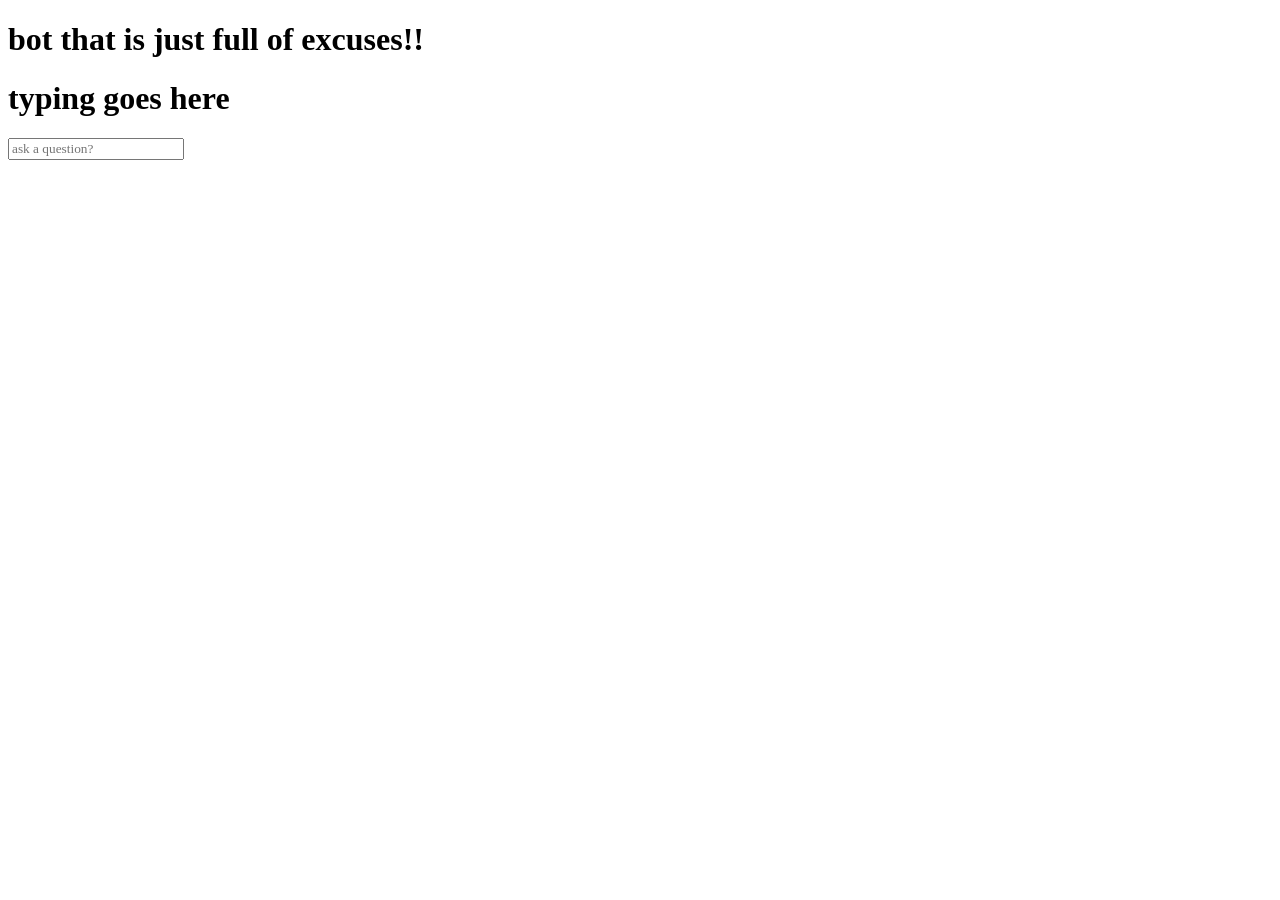
==== index.html @ 973a0293 "meep i forgot" ====
<!DOCTYPE html>
<html>
    <head>
        <title>excuses!!</title>
        <link rel="stylesheet" href="style.css">
    </head>
    <body>
<h1>bot that is just full of excuses!!</h1>
<h1 id="typing"> typing goes here</h1>
<h1 id="boobtest"></h1>
<div id="meeping"></div>
<div id="Waitpwease" style="color:red;font-size: 100px;"></div>
<script>
    let usertext = ""
    let status = 0
    let senttext
    let amountsent = 0
    let response = ""
    let dotdotdot = ""
    let goopbaby = 0
    let final = ""
    let eloise = document.createTextNode("")
    let currentBubble
    let isaityping = false
    let greetingwords = ["hello","hi","ello","good morning",'hey','good afternoon','good evening','good day']
    let endingwords = ['bye','goodbye','see you later','talk to you later',]
    let positivewords = ['re cute','re pretty','re smart','re amazing','re great','re nice','re friendly','re beautiful','re wonderful','re sweet','re kind']
    let negativewords = ['re ugly','re mean','re fat','re anoying',]
    let mood = "neutral"
    let apology = ['sorry','i\'\m sorry','sry','oops','whoops','mb','my bad']
    let obligatory = ['have to','got to','must','gotta','should','forgot to']
    let question = ['why','how','when','where','what','which','who']
    let commands = ['tell','go','wait','listen','shut up','quiet','do','dont','don\'\t','help']
    let actiona = ['stare at a','devoure a','sell a','record a','help a','roast a','eat a','fix a','rebuild a','reconstruct a','cook a','steal a','get rid of a','hide a','']
    let actionpers  =  ['stare at my','sell my','code my','record my','help my','eat a','make a dress from a','make a hat from a','make a','spend money on a','help a']
    let action = ['die','fart','run','runaway','jog','eat','code','game','spend money','take a shower','']
    let goodbyepres = false
    let greetpres = false
    let chosenact = ""
    let chosenreason =""
    let chosenoblig
    let time = ""


    const sleep = (ms) => new Promise(resolve => setTimeout(resolve, ms));
    function sentutext() {
    let newp = document.createElement("p")
    let newt = document.createElement("div")
    let timec = document.createTextNode(gettime())
    let curt = document.getElementById("t")
    let content = document.createTextNode(senttext)
    let curp = document.getElementById("p"+amountsent);
    let pastmood = "neutral"
    document.body.insertBefore(newp,curp)
    newp.appendChild(content)
    newt.appendChild(timec)
    newt.className = "tinyyou"
    newp.className = "text"
    document.body.insertBefore(newt,curt)
    }
    function gettime() {
        const apropriateTime = new Date().toLocaleTimeString('en-US', {hour12:true});
        const noSecondsTime = apropriateTime.slice(0,5)+apropriateTime.slice(9)
        return(noSecondsTime)
    }
    function sentaitext() {
        
    let newp = document.createElement("div")
    let newt = document.createElement("div")
    let content = document.createTextNode(response)
    let timec = document.createTextNode(gettime())
    let curt = document.getElementById("t")
    let curp = document.getElementById("p");
    document.body.insertBefore(newp,curp)
    newp.className = "right text"
    if (goopbaby === 1) {newp.appendChild(eloise)} else {newp.appendChild(content)}
    currentBubble = newp
    document.body.insertBefore(newt,curt)
    
    newt.appendChild(timec)
    
    newt.className = "right tiny"
    }


     document.addEventListener("keydown",async (event) => {
            if (event.key === "Enter" && status != 0 && status >= 0) {status = 2 
                if (usertext.replaceAll(" ","") === "") {warn("you must type",2000)}
                else if (isaityping != true) {
                senttext = usertext
                document.getElementById("inputtext").value = ""
                sentutext()
                respond()
                ++amountsent;} else if (isaityping === true ) {warn("WAIT",2000)}}});
        
    setInterval(() => {
        usertext = document.getElementById("inputtext").value 
        if (usertext.replaceAll(" ","") != "") {status = 1}
    },100)
  
    function random(from,to) {
        let ran = 0
        let fr = Math.round(Number(from))
        let tonum = Math.round(Number(to))
        if (fr>tonum) {return("invalid,from may not be bigger than the to")}
        ran = Math.floor(Math.random()*(tonum-fr+1)+fr) 
        return(ran)
    }
    async function warn(what,time) {
        document.getElementById("Waitpwease").textContent = what
        await sleep(time)
        document.getElementById("Waitpwease").textContent = "" 
    }
async function respond(){
     let waity = senttext.replaceAll(" ","")
    let boop = senttext.length
    let goopy = waity.length
    let random_negpos = Math.floor(Math.random() * Math.max(1, Math.floor(goopy * 0.35)));
    let yay = Math.min(9000, Math.max(2000, (goopy - random_negpos) * 200));
    await sleep((yay/random_negpos))
    console.log(random("5","10"))
     isaityping = true
     greetpres=false
     goodbyepres=false
   
    let pastmood = mood
    document.getElementById("boobtest").textContent = goopy
   
    document.getElementById("boobtest").textContent = yay
    goopbaby = 1
    sentaitext()
    await sleep(yay)
    goopbaby = 0
    if (positivewords.some(positivewords => senttext.includes(positivewords)) && negativewords.some(negativewords => senttext.includes(negativewords))) {
        mood = "confused"
    } else if (positivewords.some(positivewords => senttext.includes(positivewords))) {
        mood = pastmood === "negative" ? "confused" : "positive"
        //if the past mood is negative but the current message is positive, set to confused,if not, set to positive.
    } else if (negativewords.some(negativewords => senttext.includes(negativewords))) {
        mood = pastmood === "positive" ? "confused" : "negative"
        //if the past mood is positive but current message is negative, set to confused, if not, set to negative.
    }
    function contains(what) { if (what.some(what => senttext.includes(what))) {return(true)} else {return(false)}}
           
    document.getElementById("boobtest").textContent = mood
    if (greetingwords.some(greetingwords => senttext.includes(greetingwords)) === true) /*=>*/ {greetpres=true;response = greetingwords[random(0,greetingwords.length-1)]; }
    else if (endingwords.some(endingwords => senttext.includes(endingwords)) && greetpres === false) {response = endingwords[random(0,endingwords.length-1)]; }

    else {response="nothng";} 
    if (currentBubble) currentBubble.textContent = response;
    isaityping = false
    console.log(greetpres)
}
  setInterval (()=>{if (dotdotdot.length > 2){dotdotdot="."} else {dotdotdot = dotdotdot + "."};
  eloise.nodeValue = dotdotdot
// if (goopbaby === 1) {document.getElementById("typing").textContent = final} else if (goopbaby === 0) {document.getElementById("typing").textContent = ""};
},500)

</script>
<footer><input id="inputtext" placeholder="ask a question?" type="text"></footer>
    </body>
</html>
---- style.css ----
.right {
        text-align:right
    }
.tiny {
  font-size:max(1vw,16px)
}
.tinyyou {
margin-top: -50px

}
*{
  font-family:'sf';  
}
.text {
  font-size:max(3vw,50px) 
}
@font-face {
font-family:'sf';
src:url(SF-Pro-Text-Regular.otf) format("opentype");
font-display:swap;
}
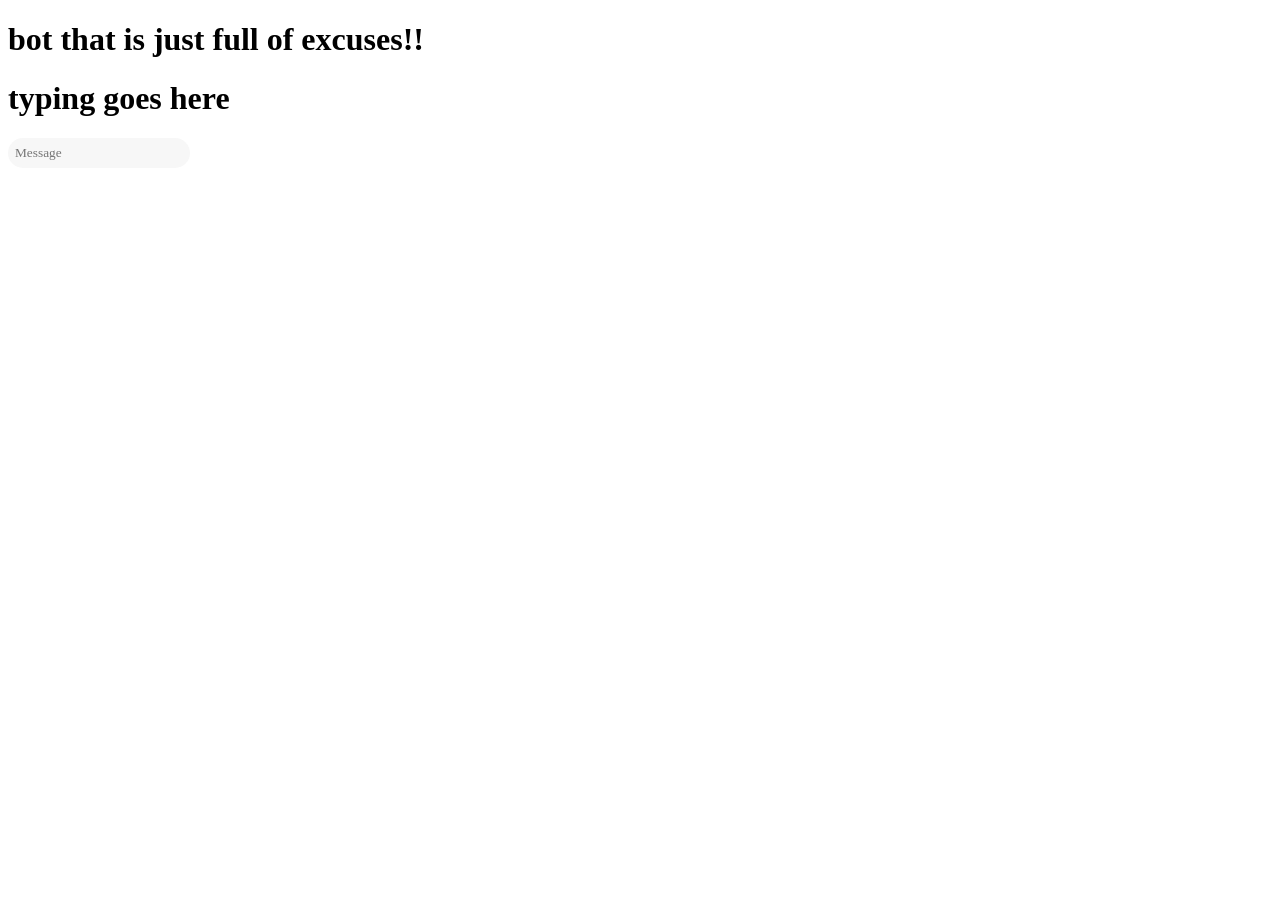
==== commit ae1c2d88: "gorply" ====
--- a/index.html
+++ b/index.html
@@ -20,6 +20,7 @@
     let goopbaby = 0
     let final = ""
     let eloise = document.createTextNode("")
+    let clockie = document.createTextNode("")
     let currentBubble
     let isaityping = false
     let greetingwords = ["hello","hi","ello","good morning",'hey','good afternoon','good evening','good day']
@@ -40,6 +41,8 @@
     let chosenreason =""
     let chosenoblig
     let time = ""
+    let clorp =""
+    let canfix = true
 
 
     const sleep = (ms) => new Promise(resolve => setTimeout(resolve, ms));
@@ -60,8 +63,54 @@
     }
     function gettime() {
         const apropriateTime = new Date().toLocaleTimeString('en-US', {hour12:true});
-        const noSecondsTime = apropriateTime.slice(0,5)+apropriateTime.slice(9)
+        const noSecondsTime = apropriateTime.slice(0,5)+apropriateTime.slice(8,10)
         return(noSecondsTime)
+    }
+    function islower(input) {
+        if (input.toLowerCase() = input) {return(true)} else {return(false)}
+    }
+    function ispunc(input) {
+        if (input=== "!" || input==="."||input==="?") {return(true)} else {return(false)}
+    }
+    function replace(what,charnum,replacewith) {
+        let res = what.substring(0, charnum) + replacewith + what.substring(charnum + 1);
+        return(res)
+    }
+    function autocorrect() {
+        canfix = false
+        let textnum = 0
+        let nextnum = 1
+        let textnumval = ""
+        let nextnumval = ""
+        let text = document.getElementById("inputtext").value
+        for (let j =0; j<text.length; j++) {
+                textnumval = text.at(textnum);
+                nextnumval = text.at(nextnum)
+                if (ispunc(textnumval) === true && islower(nextnumval) === true) {
+                    
+
+                }
+            
+            textnum++
+            nextnum++
+        }
+
+
+
+
+
+
+        canfix = true
+
+    }
+    setInterval(() => {
+        if (isaityping()=== false&&canfix===true) {autocorrect()}
+    }, 30);
+    async function isyoutyping() {
+    let temptext = document.getElementById("inputtext").value
+    await sleep(1500)
+    let temptextnew = document.getElementById("inputtext").value
+    if (temptext === temptextnew ) {return(true)} else if (temptext !== temptextnew) {return(false)}
     }
     function sentaitext() {
         
@@ -72,12 +121,13 @@
     let curt = document.getElementById("t")
     let curp = document.getElementById("p");
     document.body.insertBefore(newp,curp)
+    document.body.insertBefore(newt,curt)
     newp.className = "right text"
-    if (goopbaby === 1) {newp.appendChild(eloise)} else {newp.appendChild(content)}
+    if (goopbaby === 1) {newp.appendChild(eloise)} else { newp.appendChild(content);newt.appendChild(timec) }
     currentBubble = newp
-    document.body.insertBefore(newt,curt)
-    
-    newt.appendChild(timec)
+    clorp = newt
+
+
     
     newt.className = "right tiny"
     }
@@ -147,9 +197,10 @@
     else if (endingwords.some(endingwords => senttext.includes(endingwords)) && greetpres === false) {response = endingwords[random(0,endingwords.length-1)]; }
 
     else {response="nothng";} 
-    if (currentBubble) currentBubble.textContent = response;
+    if (currentBubble) {clorp.textContent = gettime();currentBubble.textContent = response; 
+    
     isaityping = false
-    console.log(greetpres)
+    console.log(greetpres)}
 }
   setInterval (()=>{if (dotdotdot.length > 2){dotdotdot="."} else {dotdotdot = dotdotdot + "."};
   eloise.nodeValue = dotdotdot
@@ -157,6 +208,6 @@
 },500)
 
 </script>
-<footer><input id="inputtext" placeholder="ask a question?" type="text"></footer>
+<footer><input id="inputtext" placeholder="Message" type="text" class="inputText"></footer>
     </body>
 </html>
--- a/style.css
+++ b/style.css
@@ -18,4 +18,13 @@
 font-family:'sf';
 src:url(SF-Pro-Text-Regular.otf) format("opentype");
 font-display:swap;
+}
+.inputText {
+  border:none;
+  border-color: transparent;
+  border-style: none;
+  background:#f7f7f7;
+  border-radius: 15px;
+  padding: 7px;
+  caret-color: #078BFF;
 }
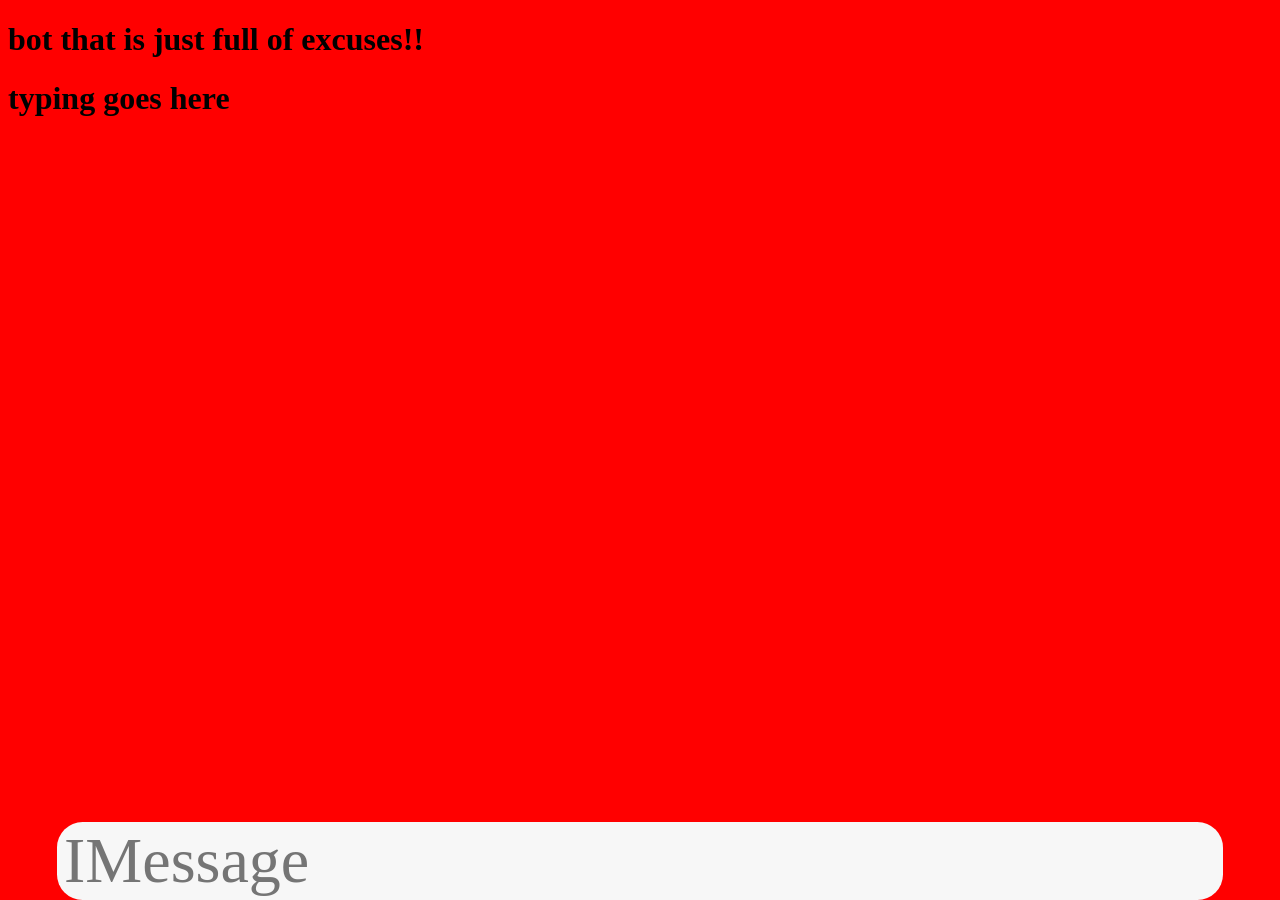
==== commit 0d0665a7: "mepepepe" ====
--- a/index.html
+++ b/index.html
@@ -4,12 +4,19 @@
         <title>excuses!!</title>
         <link rel="stylesheet" href="style.css">
     </head>
-    <body>
+    <body style="background-color: red;">
 <h1>bot that is just full of excuses!!</h1>
 <h1 id="typing"> typing goes here</h1>
 <h1 id="boobtest"></h1>
 <div id="meeping"></div>
+<div style="position: absolute; width: 46px; height: 37.49px; left: 51px; top: 614.51px; transform: scaleX(-1); background-image: url(&quot;data:image/svg+xml,%3Csvg xmlns='http://w3.org' viewBox='0 0 46 38' fill='none'%3E%3Cpath d='M1.52588e-05 37.3777C21.8468 25.2382 9 17.9877 9 0.487732C27.9149 -2.84835 47.722 11.57 45.8778 24.2266C34.9544 24.2266 16.0208 38.8952 1.52588e-05 37.3777Z' fill='%230A8CFF'/%3E%3C/svg%3E&quot;); background-size: contain; background-repeat: no-repeat;"></div>
+
 <div id="Waitpwease" style="color:red;font-size: 100px;"></div>
+
+
+
+
+
 <script>
     let usertext = ""
     let status = 0
@@ -23,7 +30,7 @@
     let clockie = document.createTextNode("")
     let currentBubble
     let isaityping = false
-    let greetingwords = ["hello","hi","ello","good morning",'hey','good afternoon','good evening','good day']
+    let greetingwords = ["hello","hi",'hey','good day','hai','hiya']
     let endingwords = ['bye','goodbye','see you later','talk to you later',]
     let positivewords = ['re cute','re pretty','re smart','re amazing','re great','re nice','re friendly','re beautiful','re wonderful','re sweet','re kind']
     let negativewords = ['re ugly','re mean','re fat','re anoying',]
@@ -34,7 +41,7 @@
     let commands = ['tell','go','wait','listen','shut up','quiet','do','dont','don\'\t','help']
     let actiona = ['stare at a','devoure a','sell a','record a','help a','roast a','eat a','fix a','rebuild a','reconstruct a','cook a','steal a','get rid of a','hide a','']
     let actionpers  =  ['stare at my','sell my','code my','record my','help my','eat a','make a dress from a','make a hat from a','make a','spend money on a','help a']
-    let action = ['die','fart','run','runaway','jog','eat','code','game','spend money','take a shower','']
+    let action = ['die','fart','run','runaway','jog','eat','code','game','spend money','take a shower']
     let goodbyepres = false
     let greetpres = false
     let chosenact = ""
@@ -57,17 +64,18 @@
     document.body.insertBefore(newp,curp)
     newp.appendChild(content)
     newt.appendChild(timec)
-    newt.className = "tinyyou"
-    newp.className = "text"
+    newt.className = "tinyyou right"
+    newp.className = "text right messagebubble"
     document.body.insertBefore(newt,curt)
+    
     }
     function gettime() {
         const apropriateTime = new Date().toLocaleTimeString('en-US', {hour12:true});
-        const noSecondsTime = apropriateTime.slice(0,5)+apropriateTime.slice(8,10)
+        const noSecondsTime = apropriateTime.slice(0,5)+apropriateTime.slice(8,11)
         return(noSecondsTime)
     }
     function islower(input) {
-        if (input.toLowerCase() = input) {return(true)} else {return(false)}
+        if (input.toLowerCase() === input) {return(true)} else {return(false)}
     }
     function ispunc(input) {
         if (input=== "!" || input==="."||input==="?") {return(true)} else {return(false)}
@@ -79,16 +87,17 @@
     function autocorrect() {
         canfix = false
         let textnum = 0
-        let nextnum = 1
+        let nextnum = 2
         let textnumval = ""
         let nextnumval = ""
         let text = document.getElementById("inputtext").value
+        if (text !== "" && islower(text[0]) === true) {document.getElementById("inputtext").value = replace(text,0,text[0].toUpperCase())}
         for (let j =0; j<text.length; j++) {
                 textnumval = text.at(textnum);
                 nextnumval = text.at(nextnum)
-                if (ispunc(textnumval) === true && islower(nextnumval) === true) {
-                    
-
+                if (nextnumval !== undefined && ispunc(textnumval) === true && islower(nextnumval) === true) {
+                    document.getElementById("inputtext").value = replace(text,nextnum,nextnumval.toUpperCase())
+                    text = document.getElementById("inputtext").value
                 }
             
             textnum++
@@ -103,14 +112,14 @@
         canfix = true
 
     }
-    setInterval(() => {
-        if (isaityping()=== false&&canfix===true) {autocorrect()}
+    setInterval(async () => {
+        if (await isyoutyping() === false&&canfix===true) {autocorrect()}
     }, 30);
     async function isyoutyping() {
     let temptext = document.getElementById("inputtext").value
-    await sleep(1500)
+    await sleep(100)
     let temptextnew = document.getElementById("inputtext").value
-    if (temptext === temptextnew ) {return(true)} else if (temptext !== temptextnew) {return(false)}
+    if (temptext === temptextnew ) {return(false)} else if (temptext !== temptextnew) {return(true)}
     }
     function sentaitext() {
         
@@ -122,30 +131,32 @@
     let curp = document.getElementById("p");
     document.body.insertBefore(newp,curp)
     document.body.insertBefore(newt,curt)
-    newp.className = "right text"
+    newp.className = "left text messagebubble"
     if (goopbaby === 1) {newp.appendChild(eloise)} else { newp.appendChild(content);newt.appendChild(timec) }
     currentBubble = newp
     clorp = newt
 
 
     
-    newt.className = "right tiny"
-    }
-
-
-     document.addEventListener("keydown",async (event) => {
-            if (event.key === "Enter" && status != 0 && status >= 0) {status = 2 
+    newt.className = "left tiny"
+    }
+
+    function sendmessage() {
+        if (event.key === "Enter" && status != 0 && status >= 0) {status = 2 
                 if (usertext.replaceAll(" ","") === "") {warn("you must type",2000)}
                 else if (isaityping != true) {
-                senttext = usertext
+                senttext = document.getElementById("inputtext").value
                 document.getElementById("inputtext").value = ""
                 sentutext()
                 respond()
-                ++amountsent;} else if (isaityping === true ) {warn("WAIT",2000)}}});
+                ++amountsent;} else if (isaityping === true ) {warn("WAIT",2000)}}
+    }
+     document.addEventListener("keydown",async (event) => {sendmessage()});
         
-    setInterval(() => {
+    setInterval(async() => {
         usertext = document.getElementById("inputtext").value 
         if (usertext.replaceAll(" ","") != "") {status = 1}
+        if (isyoutyping()===false && canfix === true) {autocorrect()}
     },100)
   
     function random(from,to) {
@@ -175,7 +186,6 @@
    
     let pastmood = mood
     document.getElementById("boobtest").textContent = goopy
-   
     document.getElementById("boobtest").textContent = yay
     goopbaby = 1
     sentaitext()
@@ -191,14 +201,24 @@
         //if the past mood is positive but current message is negative, set to confused, if not, set to negative.
     }
     function contains(what) { if (what.some(what => senttext.includes(what))) {return(true)} else {return(false)}}
-           
+    
+     async function refresh(time) {
+        await sleep(time)
+        window.location.reload()
+    }
+
     document.getElementById("boobtest").textContent = mood
     if (greetingwords.some(greetingwords => senttext.includes(greetingwords)) === true) /*=>*/ {greetpres=true;response = greetingwords[random(0,greetingwords.length-1)]; }
-    else if (endingwords.some(endingwords => senttext.includes(endingwords)) && greetpres === false) {response = endingwords[random(0,endingwords.length-1)]; }
-
-    else {response="nothng";} 
+    else if (endingwords.some(endingwords => senttext.includes(endingwords)) && greetpres === false) {response = endingwords[random(0,endingwords.length-1)]; refresh(1500) }
+
+    else {
+        chosenoblig = obligatory[random(0, obligatory.length-1)];
+        chosenact = action[random(0, action.length-1)];
+        chosenapol = apology[random(0,apology.length-1)];
+        response = chosenapol + ", i " + chosenoblig + " " + chosenact;
+    }
     if (currentBubble) {clorp.textContent = gettime();currentBubble.textContent = response; 
-    
+
     isaityping = false
     console.log(greetpres)}
 }
@@ -208,6 +228,9 @@
 },500)
 
 </script>
-<footer><input id="inputtext" placeholder="Message" type="text" class="inputText"></footer>
+
+
+
+<footer><input id="inputtext" placeholder="IMessage" type="text" class="inputText"></footer>
     </body>
 </html>
--- a/style.css
+++ b/style.css
@@ -1,11 +1,15 @@
 .right {
-        text-align:right
+        text-align:right;
+        margin-left: auto;
     }
 .tiny {
-  font-size:max(1vw,16px)
+  margin-top: min(2vw,30px);
+  margin-left:10px
+
 }
 .tinyyou {
-margin-top: -50px
+margin-top: clamp(-35px,-20vw,-30px);
+margin-right:10px
 
 }
 *{
@@ -24,7 +28,55 @@
   border-color: transparent;
   border-style: none;
   background:#f7f7f7;
-  border-radius: 15px;
+  border-radius:clamp(15px,2vw,50px) ;
   padding: 7px;
   caret-color: #078BFF;
-}+  position: fixed;
+  bottom:0;
+  width:90%;
+  margin:auto;
+  left: 0;
+  z-index: 100;
+  right:0;
+  outline:none;
+  height: 5vw;
+  font-size: 5vw;
+}
+.messagebubble {
+  border-radius: 40px;
+  max-width: 75vw;
+  padding: 10px;
+  padding-right: 30px;
+  padding-left: 30px;
+  width:fit-content;
+  height: fit-content;
+  justify-content: right;
+  word-break: break-all;
+  white-space: nowrap;
+}
+
+
+.messagebubble.right {background-color: #078CFF;}
+.messagebubble.right::after {
+  content:'';
+  width: 0px;
+  height: 0px;
+  border-top: max(2vw,25px) solid #078CFF;
+  border-left:max(2vw,25px) solid transparent;
+  position: absolute;
+  margin-top: clamp(56px,2.5vw,60px);
+  margin-left:clamp(-13px,-1vw,-15px);}
+
+
+  
+  .messagebubble.left::after {
+  content:'';
+  width: 0px;
+  height: 0px;
+  border-top: max(2.3vw,25px) solid #E9E9EB;
+  border-right: max(2.3vw,25px) solid transparent;
+  position: absolute;
+  margin-top: clamp(56px,2.5vw,60px);
+  left:clamp(20px,2.5vw,30px)
+}
+.messagebubble.left {background-color: #E9E9EB;}
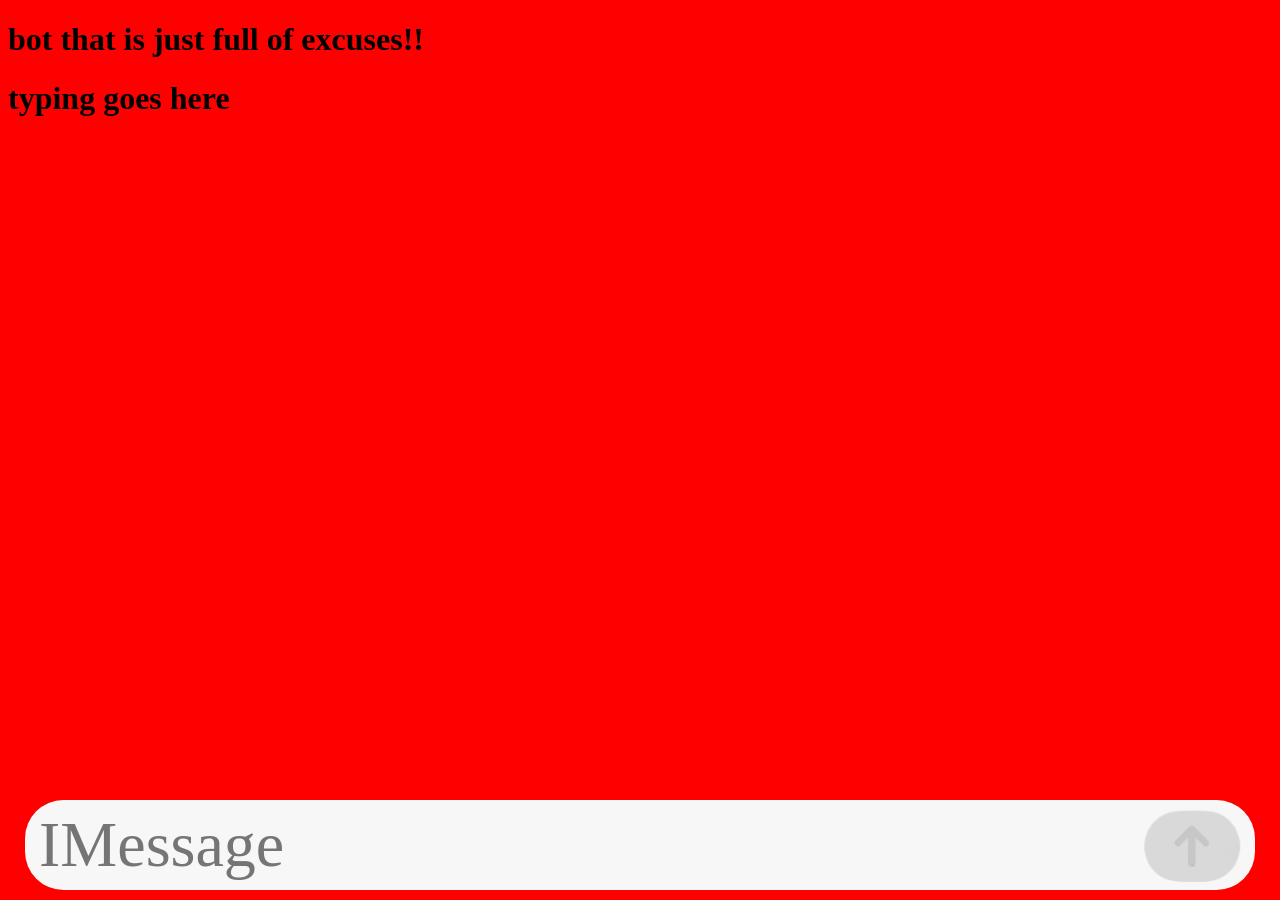
==== commit c3fc5c5a: "stuff" ====
--- a/index.html
+++ b/index.html
@@ -4,16 +4,15 @@
         <title>excuses!!</title>
         <link rel="stylesheet" href="style.css">
     </head>
-    <body style="background-color: red;">
+    <body style="background-color:red;">
 <h1>bot that is just full of excuses!!</h1>
 <h1 id="typing"> typing goes here</h1>
 <h1 id="boobtest"></h1>
 <div id="meeping"></div>
-<div style="position: absolute; width: 46px; height: 37.49px; left: 51px; top: 614.51px; transform: scaleX(-1); background-image: url(&quot;data:image/svg+xml,%3Csvg xmlns='http://w3.org' viewBox='0 0 46 38' fill='none'%3E%3Cpath d='M1.52588e-05 37.3777C21.8468 25.2382 9 17.9877 9 0.487732C27.9149 -2.84835 47.722 11.57 45.8778 24.2266C34.9544 24.2266 16.0208 38.8952 1.52588e-05 37.3777Z' fill='%230A8CFF'/%3E%3C/svg%3E&quot;); background-size: contain; background-repeat: no-repeat;"></div>
 
 <div id="Waitpwease" style="color:red;font-size: 100px;"></div>
 
-
+<div class="inputdiv" id="liftpls"> <input id="inputtext" placeholder="IMessage" type="text" class="inputText"> <div style="display:inline-flex"></div><img src="unfilled.grey.png" class="sad" id="sheep" onclick="sendmessage(); cansend = !cansend;"></div>
 
 
 
@@ -50,7 +49,7 @@
     let time = ""
     let clorp =""
     let canfix = true
-
+    let cansend = false
 
     const sleep = (ms) => new Promise(resolve => setTimeout(resolve, ms));
     function sentutext() {
@@ -157,6 +156,7 @@
         usertext = document.getElementById("inputtext").value 
         if (usertext.replaceAll(" ","") != "") {status = 1}
         if (isyoutyping()===false && canfix === true) {autocorrect()}
+        if (cansend === true ) {document.getElementById("")}
     },100)
   
     function random(from,to) {
@@ -208,8 +208,8 @@
     }
 
     document.getElementById("boobtest").textContent = mood
-    if (greetingwords.some(greetingwords => senttext.includes(greetingwords)) === true) /*=>*/ {greetpres=true;response = greetingwords[random(0,greetingwords.length-1)]; }
-    else if (endingwords.some(endingwords => senttext.includes(endingwords)) && greetpres === false) {response = endingwords[random(0,endingwords.length-1)]; refresh(1500) }
+    if (greetingwords.some(greetingwords => senttext.toLowerCase().includes(greetingwords)) === true) /*=>*/ {greetpres=true;response = greetingwords[random(0,greetingwords.length-1)]; }
+    else if (endingwords.some(endingwords => senttext.toLowerCase().includes(endingwords)) && greetpres === false) {response = endingwords[random(0,endingwords.length-1)]; refresh(1500) }
 
     else {
         chosenoblig = obligatory[random(0, obligatory.length-1)];
@@ -231,6 +231,6 @@
 
 
 
-<footer><input id="inputtext" placeholder="IMessage" type="text" class="inputText"></footer>
+
     </body>
 </html>
--- a/style.css
+++ b/style.css
@@ -18,29 +18,49 @@
 .text {
   font-size:max(3vw,50px) 
 }
+#liftpls {
+  margin-bottom: 10px;
+}
+.sad {
+ height: 9vw;
+ position: absolute;
+ right:0;
+ margin-right: -16px;
+}
 @font-face {
 font-family:'sf';
 src:url(SF-Pro-Text-Regular.otf) format("opentype");
 font-display:swap;
 }
 .inputText {
-  border:none;
+  border: none;
+  border-color: transparent;
+  background-color: transparent;
+  font-size: 5vw;
+  outline: none;
+   border:0;
   border-color: transparent;
   border-style: none;
+  margin-left:5px;
+}
+.inputdiv {
+  display: flex;
+  align-items: center;
   background:#f7f7f7;
-  border-radius:clamp(15px,2vw,50px) ;
+  background:#f7f7f7;
+  border-radius:clamp(15px,3vw,50px) ;
   padding: 7px;
   caret-color: #078BFF;
   position: fixed;
   bottom:0;
-  width:90%;
+  width:95%;
   margin:auto;
   left: 0;
   z-index: 100;
   right:0;
   outline:none;
-  height: 5vw;
-  font-size: 5vw;
+  min-height:max(20px,5vw);
+
 }
 .messagebubble {
   border-radius: 40px;
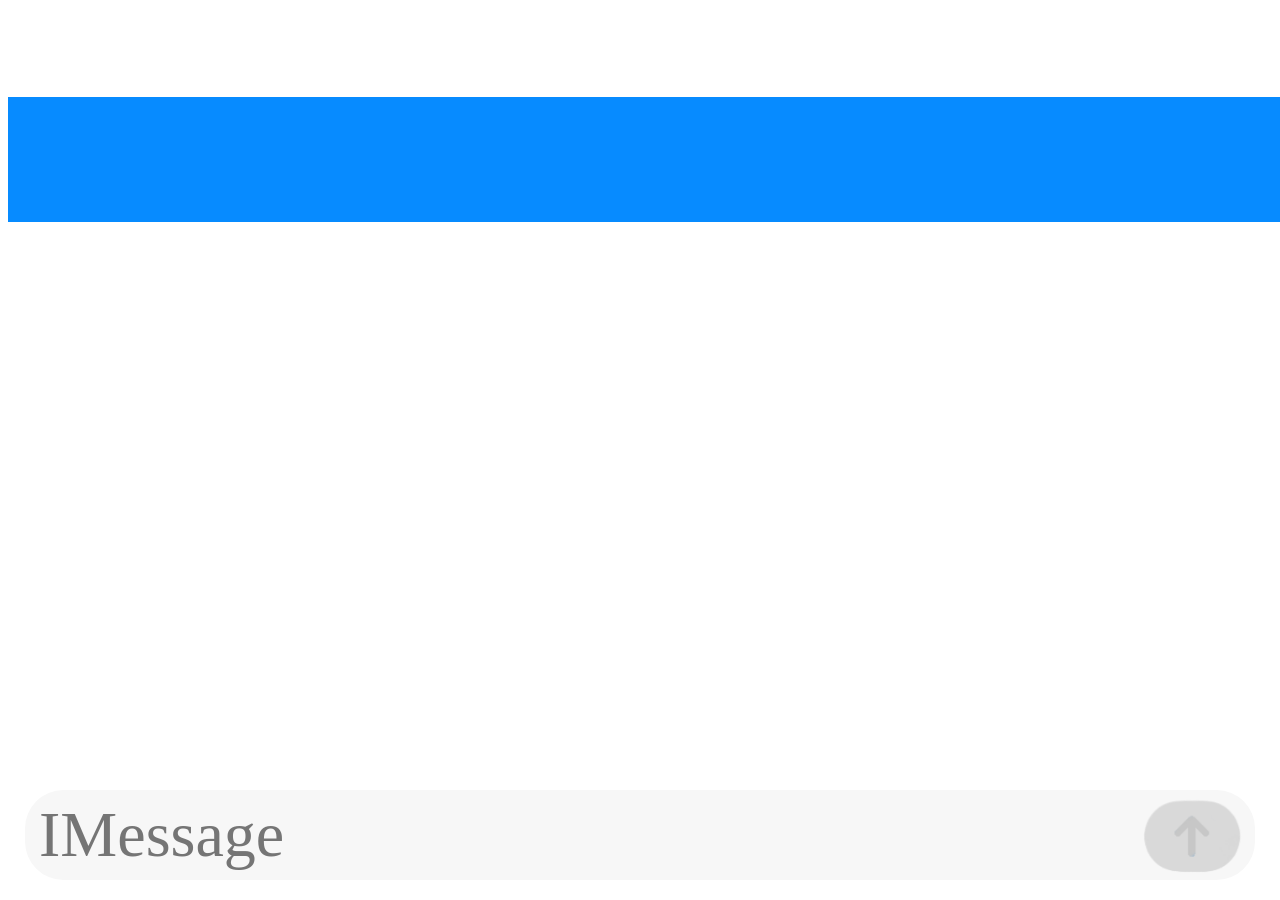
==== commit 6e2d9515: "goop" ====
--- a/index.html
+++ b/index.html
@@ -3,19 +3,23 @@
     <head>
         <title>excuses!!</title>
         <link rel="stylesheet" href="style.css">
-    </head>
-    <body style="background-color:red;">
-<h1>bot that is just full of excuses!!</h1>
-<h1 id="typing"> typing goes here</h1>
+    </head> 
+
+    <body>
+    <div class="profile"></div>
+    </body> 
+
+    <body id="mainbody">
+
+
 <h1 id="boobtest"></h1>
 <div id="meeping"></div>
 
 <div id="Waitpwease" style="color:red;font-size: 100px;"></div>
 
-<div class="inputdiv" id="liftpls"> <input id="inputtext" placeholder="IMessage" type="text" class="inputText"> <div style="display:inline-flex"></div><img src="unfilled.grey.png" class="sad" id="sheep" onclick="sendmessage(); cansend = !cansend;"></div>
-
-
-
+<div class="inputdiv" id="liftpls"> <input id="inputtext" placeholder="IMessage" type="text" class="inputText"> <div style="display:inline-flex"></div><img src="unfilled.grey.png" class="sad" id="sheep" onclick=" specialaproval = true;sendmessage();"></div>
+<br>
+<br>
 <script>
     let usertext = ""
     let status = 0
@@ -41,6 +45,15 @@
     let actiona = ['stare at a','devoure a','sell a','record a','help a','roast a','eat a','fix a','rebuild a','reconstruct a','cook a','steal a','get rid of a','hide a','']
     let actionpers  =  ['stare at my','sell my','code my','record my','help my','eat a','make a dress from a','make a hat from a','make a','spend money on a','help a']
     let action = ['die','fart','run','runaway','jog','eat','code','game','spend money','take a shower']
+    let askhow = ['hru','how are you','whats up','whats going on','how are you feeling','what are you feeling']
+    let feelpref = ['im feeling ','i feel','im','i am']
+    let feelcon = ['idk','i dont know','confused','weird']
+    let feelpos = ['happy!','happy','jolly!','jolly','amazing!','amazing','great','great!','fantastic!','fantastic','spectacular!','spectacular','wonderful!','wonderful','content!']
+    let feelneg = ['sad','bad','terrible','horrible','depressed']
+    let respneg = ['meanie:(',"you're mean",'ur mean','aw:(','why are u being mean']
+    let resppos = ['awh thanks!','thank u!','thank you!','thanks:)',':)','you too!!']
+    let respcon = ['what?',"you're giving me mixed signals",'huh?','what are u talking about?']
+    let feelneu = ['fine','alright','ok','okay']
     let goodbyepres = false
     let greetpres = false
     let chosenact = ""
@@ -50,6 +63,10 @@
     let clorp =""
     let canfix = true
     let cansend = false
+    let setonce = 0
+    let specialaproval = false
+    let oldobsmood = ""
+    let newobsmood = ""
 
     const sleep = (ms) => new Promise(resolve => setTimeout(resolve, ms));
     function sentutext() {
@@ -139,16 +156,22 @@
     
     newt.className = "left tiny"
     }
-
+    
     function sendmessage() {
-        if (event.key === "Enter" && status != 0 && status >= 0) {status = 2 
-                if (usertext.replaceAll(" ","") === "") {warn("you must type",2000)}
-                else if (isaityping != true) {
+        if ( status != 0 && status >= 0) {
+                if (event.key === "Enter" || specialaproval === true) {
+                specialaproval = false
+                status = 2 
+                if (usertext.replaceAll(" ","") === "") {} else 
+                if (isaityping != true) {
                 senttext = document.getElementById("inputtext").value
                 document.getElementById("inputtext").value = ""
                 sentutext()
                 respond()
-                ++amountsent;} else if (isaityping === true ) {warn("WAIT",2000)}}
+                ++amountsent;} else if (isaityping === true ) {cansend= false}
+            
+                }
+            }
     }
      document.addEventListener("keydown",async (event) => {sendmessage()});
         
@@ -156,7 +179,8 @@
         usertext = document.getElementById("inputtext").value 
         if (usertext.replaceAll(" ","") != "") {status = 1}
         if (isyoutyping()===false && canfix === true) {autocorrect()}
-        if (cansend === true ) {document.getElementById("")}
+        if (usertext != "") {cansend = cansend===true?cansend:!cansend} else {cansend = false}
+        document.getElementById("sheep").src = cansend === true ? "filled.blue.png" : "unfilled.grey.png"
     },100)
   
     function random(from,to) {
@@ -172,43 +196,51 @@
         await sleep(time)
         document.getElementById("Waitpwease").textContent = "" 
     }
+    function contains(what) { if (what.some(what => senttext.includes(what))) {return(true)} else {return(false)}}
+        
+        async function refresh(time) {
+            await sleep(time)
+            window.location.reload()
+        }
+        function pickfeel() {
+            if (mood === "positive") {  return(feelpref[random(0,feelpref.length-1)]+" "+feelpos[random(0,feelpos.length-1)])} 
+            else if (mood === "negative") { return( feelpref[random(0,feelpref.length-1)]+" "+feelneg[random(0,feelneg.length-1)])}
+            else if (mood === "confused") { return( feelpref[random(0,feelpref.length-1)]+ " " +feelcon[random(0,feelcon.length-1)])}
+            else {return(feelpref[random(0,feelpref.length-1)]+" "+feelneu[random(0,feelneu.length-1)]) }
+        }
+
 async function respond(){
      let waity = senttext.replaceAll(" ","")
     let boop = senttext.length
     let goopy = waity.length
-    let random_negpos = Math.floor(Math.random() * Math.max(1, Math.floor(goopy * 0.35)));
+    let random_negpos = Math.max(1, Math.floor(Math.random() * Math.max(1, Math.floor(goopy * 0.35))));
     let yay = Math.min(9000, Math.max(2000, (goopy - random_negpos) * 200));
+    isaityping = true
     await sleep((yay/random_negpos))
     console.log(random("5","10"))
-     isaityping = true
      greetpres=false
      goodbyepres=false
    
     let pastmood = mood
-    document.getElementById("boobtest").textContent = goopy
-    document.getElementById("boobtest").textContent = yay
+
     goopbaby = 1
     sentaitext()
     await sleep(yay)
     goopbaby = 0
-    if (positivewords.some(positivewords => senttext.includes(positivewords)) && negativewords.some(negativewords => senttext.includes(negativewords))) {
+    if (positivewords.some(positivewords => senttext.toLowerCase().includes(positivewords)) && negativewords.some(negativewords => senttext.toLowerCase().includes(negativewords))) {
         mood = "confused"
-    } else if (positivewords.some(positivewords => senttext.includes(positivewords))) {
+    } else if (positivewords.some(positivewords => senttext.toLowerCase().includes(positivewords))) {
         mood = pastmood === "negative" ? "confused" : "positive"
         //if the past mood is negative but the current message is positive, set to confused,if not, set to positive.
-    } else if (negativewords.some(negativewords => senttext.includes(negativewords))) {
+    } else if (negativewords.some(negativewords => senttext.toLowerCase().includes(negativewords))) {
         mood = pastmood === "positive" ? "confused" : "negative"
         //if the past mood is positive but current message is negative, set to confused, if not, set to negative.
     }
-    function contains(what) { if (what.some(what => senttext.includes(what))) {return(true)} else {return(false)}}
-    
-     async function refresh(time) {
-        await sleep(time)
-        window.location.reload()
-    }
-
-    document.getElementById("boobtest").textContent = mood
-    if (greetingwords.some(greetingwords => senttext.toLowerCase().includes(greetingwords)) === true) /*=>*/ {greetpres=true;response = greetingwords[random(0,greetingwords.length-1)]; }
+    
+    
+    if (mood !== pastmood && mood === "positive") {response =  resppos[random(0,resppos.length-1)]} else if (mood !== pastmood && mood === "negative") { response = respneg[random(0,respneg.length-1)]} else if (mood !== pastmood && mood === "confused") { response = respcon[random(0,respcon.length-1)]}
+    else if (askhow.some(askhow => senttext.toLowerCase().includes(askhow))=== true ) {response = pickfeel()}
+    else if (greetingwords.some(greetingwords => senttext.toLowerCase().includes(greetingwords)) === true) /*=>*/ {greetpres=true;response = greetingwords[random(0,greetingwords.length-1)];}
     else if (endingwords.some(endingwords => senttext.toLowerCase().includes(endingwords)) && greetpres === false) {response = endingwords[random(0,endingwords.length-1)]; refresh(1500) }
 
     else {
--- a/style.css
+++ b/style.css
@@ -6,6 +6,11 @@
   margin-top: min(2vw,30px);
   margin-left:10px
 
+}
+#mainbody {
+  background-color:white;
+   margin-bottom:150px;
+   margin-top: 120px;
 }
 .tinyyou {
 margin-top: clamp(-35px,-20vw,-30px);
@@ -19,7 +24,16 @@
   font-size:max(3vw,50px) 
 }
 #liftpls {
-  margin-bottom: 10px;
+  margin-bottom: 20px;
+}
+.profile {
+margin-top: -23px;
+background-color: #078BFF;
+height: 100px;
+width: 100%;
+height: 125px;
+position:fixed;
+top: ;
 }
 .sad {
  height: 9vw;
@@ -42,6 +56,7 @@
   border-color: transparent;
   border-style: none;
   margin-left:5px;
+  width: 85vw;
 }
 .inputdiv {
   display: flex;
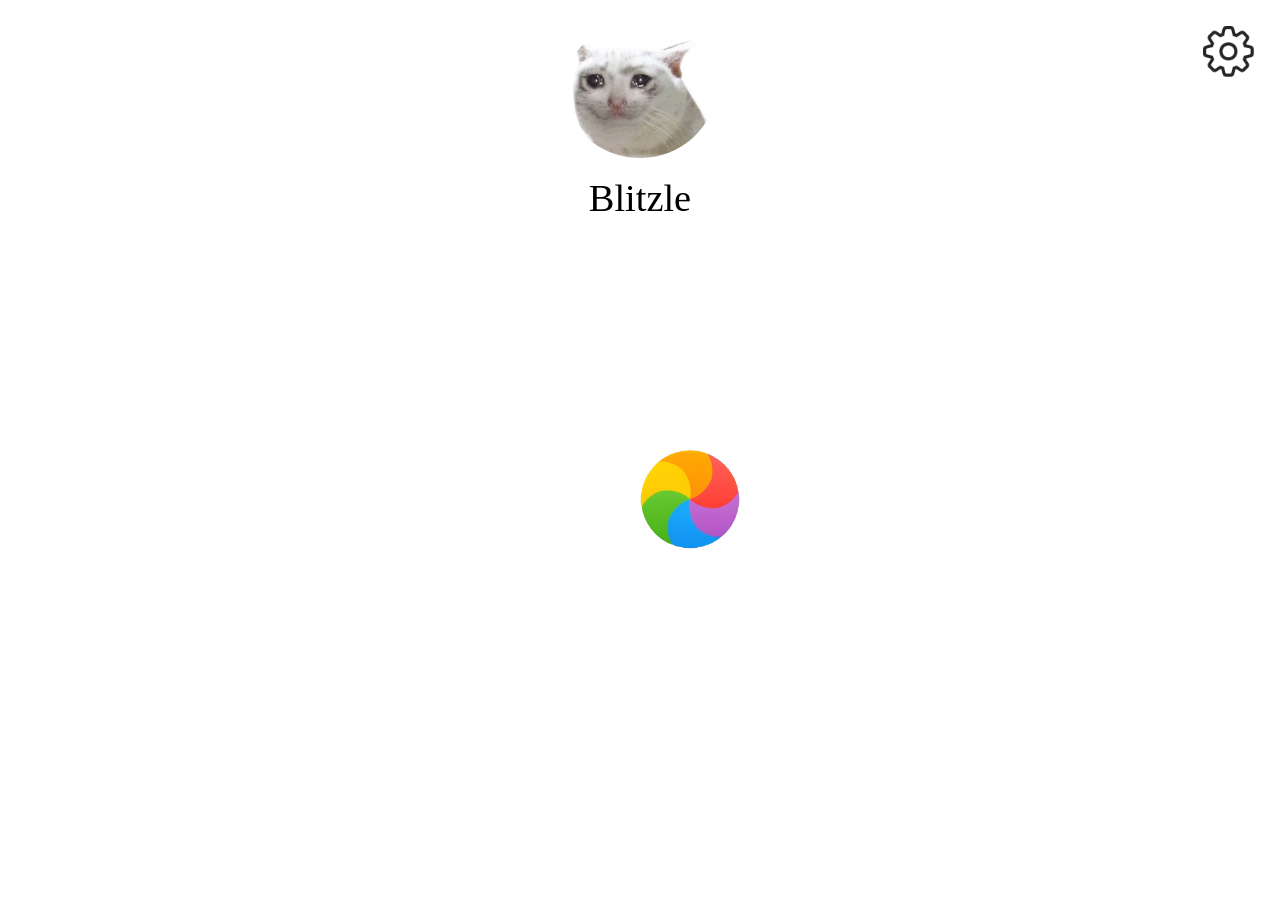
==== commit ef37738a: "FINALLY OMG" ====
--- a/index.html
+++ b/index.html
@@ -2,22 +2,34 @@
 <html>
     <head>
         <title>excuses!!</title>
-        <link rel="stylesheet" href="style.css">
+        <link id="prettystuff" rel="stylesheet" href="style.css">
     </head> 
 
-    <body>
-    <div class="profile"></div>
-    </body> 
-
-    <body id="mainbody">
-
-
-<h1 id="boobtest"></h1>
-<div id="meeping"></div>
-
-<div id="Waitpwease" style="color:red;font-size: 100px;"></div>
-
-<div class="inputdiv" id="liftpls"> <input id="inputtext" placeholder="IMessage" type="text" class="inputText"> <div style="display:inline-flex"></div><img src="unfilled.grey.png" class="sad" id="sheep" onclick=" specialaproval = true;sendmessage();"></div>
+
+
+    <body id="blorp" style="margin-top: 150px; background-color: white;">
+
+ <div class="profile" id="joop"><img src="image.png" id="pfp"><br>
+<div class="username" id="meepster">gooten!</div>
+<img id="settings" src="gearshape.png" onclick="gearactive = !gearactive; changegears()">
+ </div>
+
+
+</div>
+<div id="mainbody">
+<div id="waiting" style="display:block">
+<div id="cover"><img id="pinwheel" src="pinwheel.png"></div>
+</div>
+<div id="settingscover" style="align-items: center;justify-content: center;">
+    <button onclick="checkremoveok()" style="display: flex;margin-left: auto;margin-right: auto; margin-top: 25%; margin-bottom: 75%; font-size:100px;">remove ALL css </button>
+    <button onclick="fix()" style="display: flex ;margin-left: auto;margin-right: auto; font-size:25px;margin-top: -70vw">pls fix it</button>
+    <div style="position: fixed;bottom:0;bottom:0;left:0;right:0; text-align: center; font-family: 'sf'; font-size: 5vw; "> made by peter with ♡ </div>
+</div>
+
+
+
+<div class="inputdiv" id="liftpls"> <input id="inputtext" placeholder="PMessage" type="text" class="inputText"> <div style="display:inline-flex"></div><img src="unfilled.grey.png" class="sad" id="sheep" onclick=" specialaproval = true;sendmessage();"></div>
+<div id="Waitpwease"></div>
 <br>
 <br>
 <script>
@@ -33,6 +45,7 @@
     let clockie = document.createTextNode("")
     let currentBubble
     let isaityping = false
+    /*ai added this 4 me bc im lazy*/let catnames = ["All Star","Artemis","Athena","Autumn","Bastet","Batman","Beans","Bear","Big Moe","Bill Furray","Bingo","Binx","Biscuit","Blitzle","Blue","Bluecat","Boule Noire","Bouncer","Bubba","Bunny","Butterscotch","Butters","Buttons","Callie","Candy","Captain Janeway","Captain Nemo","Chairman Meow","Chalice","Cheese","Chewie","Chickpea","Churchill","Cinderella","Cleo","Cloud","Commodore","Coral","Coraline","Cricket","Cujo","Dali","Daisy","Darwin","Delilah","Diablo","Dobby","Dolce Lynn","Dolly","Dovahkiin","Dr. Bombay","Drusilla","Dusty","Emergency","Farofa","Felix","Fifi","Fluff Puff","François","Frigg","Frita","Froggy","Fudge","Gadget","Gaia","Gallifrey","Garfield","Gato","Giblet","Gilgamesh","Ginger","Ginko","Gizmo","Glados","Godzilla","Goose","Halo","Han Solo","Hawthorne","Hazey","Heisenberg","Helios","Hemingway","Hexxus","Hobbes","Honey","Huckle","Indiana Jones","Inky","Isis","Jareth","Jasper","Jinx","Kaiser Wilhelm","Kiara","Kiki","King Hyperion","Kirby","Kitana","Kitten","Kitty","Kiwi","Krackel","Lily","Loki","Lord Potato","Lucky","Luffy","Luna","Lunatic","Lunchbox","Magoo","Maizy","Malibu","Mana","Marceline","Mardi","Marshmallow","Mau","Me-Mow","Meeko","Memine","Meowington","Merlin","Mew","Michaelangelo","Midna","Milkshake","Milo","Minka","Mischief","Miso","Miss Bojangles","Miss Furr","Miss Kitty","Missy","Misty","Mittens","Mitzi","Mixi","Mojo","Monster","Moogy","Moose","Mouse","Mr. Cuppy Cakes","Mr. Riley Toulouse","Mr. Tough","Muad'Dib","Mufasa","Muffet","Muffin","Mulan","Mushi","Nala","Napoleon","Ness","Newt","Noel","Nymeria","Nyx","Odessa","Odin","Olive","Oreo","Oscar","Otis","Oz","Padme","Panda","Papi","Paw","Pax","Peaches","Peekaboo","Peanut","Pepper","Pico","Pineapple","Pinocchio","Pistachio","Pluto","Pond","Pootie","Poppet","Poppy","Pumpkin","Purrcules","Pushkin","Raja","Ramses","Red Baron","Reese","Ritzy","River","Rouge","Ruby","Saffy","Sakamoto","Sakura","Salem","Sandwich","Scaredy","Scorpio","Scratch","Scribbles","Seabass","Shadow","Shampoo","Sheeba","Shimmy","Silver","Simba","Skippy John","Smudge","Sneakers","Snowball","Snowy","Sparrow","Spartapuss","Spectre","Spock","Spoons","Squeakers","Squirt","Squishy","Steve French","Stripe","Sugar","Suki","Sulis","Sweep","T-Bone","Taco","Tallulah","Tank","Tati","Taz","Tazo","Tiddles","Tigger","Tinkerbell","Trick","Trouble","Tuna","Twitch","Venom","Virtue","Visa","Waffles","Wazzie","Weasley","Wheatley","Whïsker Dü","Whisky","Whisp","William Catner","Xaiotato","Yang","Yin","Yoda","Zappacatsa","Zelda","Zephy","Zeppelin","Ziggy","Zippy"]
     let greetingwords = ["hello","hi",'hey','good day','hai','hiya']
     let endingwords = ['bye','goodbye','see you later','talk to you later',]
     let positivewords = ['re cute','re pretty','re smart','re amazing','re great','re nice','re friendly','re beautiful','re wonderful','re sweet','re kind']
@@ -67,7 +80,8 @@
     let specialaproval = false
     let oldobsmood = ""
     let newobsmood = ""
-
+    let timer = 0
+    let gearactive = false
     const sleep = (ms) => new Promise(resolve => setTimeout(resolve, ms));
     function sentutext() {
     let newp = document.createElement("p")
@@ -85,6 +99,7 @@
     document.body.insertBefore(newt,curt)
     
     }
+    document.getElementById("meepster").textContent = catnames[random(0,catnames.length-1)]
     function gettime() {
         const apropriateTime = new Date().toLocaleTimeString('en-US', {hour12:true});
         const noSecondsTime = apropriateTime.slice(0,5)+apropriateTime.slice(8,11)
@@ -128,6 +143,22 @@
         canfix = true
 
     }
+    function checkremoveok() {
+        const userconf = confirm("Are you sure you want to remove all css?(this may break the site)");
+        if (userconf) {
+            document.getElementById("prettystuff").href = ""
+            gearactive=false; changegears()
+            document.getElementById("blorp").style.marginTop = "200px"
+            response = "not everything is so pretty without makeup on right?"
+            sentaitext()
+
+            } else {gearactive=false;changegears()}
+    }
+    function fix() {
+        document.getElementById("prettystuff").href = "style.css"
+    }
+
+    getcatpic()
     setInterval(async () => {
         if (await isyoutyping() === false&&canfix===true) {autocorrect()}
     }, 30);
@@ -136,6 +167,33 @@
     await sleep(100)
     let temptextnew = document.getElementById("inputtext").value
     if (temptext === temptextnew ) {return(false)} else if (temptext !== temptextnew) {return(true)}
+    }
+
+    function changegears() {
+        if (gearactive === true ) {
+            document.getElementById("settings").className = "clock" 
+            document.getElementById("settingscover").style.display = "block"
+            document.getElementById("waiting").style.display = "none"
+            document.getElementById("pfp").style.display = "none"
+            document.getElementById("meepster").style.display = "none"
+            document.getElementById("liftpls").style.display = "none"
+            document.getElementById("joop").style.backgroundColor = "transparent"
+
+        
+        
+        
+        } else 
+        
+        
+        {
+            document.getElementById("settings").className = "count"
+            document.getElementById("settingscover").style.display = "none"
+            document.getElementById("pfp").style.display = ""
+            document.getElementById("meepster").style.display = ""
+            document.getElementById("liftpls").style.display = ""
+            document.getElementById("joop").style.backgroundColor = "white"
+
+        }
     }
     function sentaitext() {
         
@@ -181,6 +239,11 @@
         if (isyoutyping()===false && canfix === true) {autocorrect()}
         if (usertext != "") {cansend = cansend===true?cansend:!cansend} else {cansend = false}
         document.getElementById("sheep").src = cansend === true ? "filled.blue.png" : "unfilled.grey.png"
+         if (document.getElementById("pfp").getAttribute('src') === "image.png") {
+        document.getElementById("waiting").style.display = "block"} 
+        else {document.getElementById("waiting").style.display ="none"}
+        
+        
     },100)
   
     function random(from,to) {
@@ -209,6 +272,11 @@
             else {return(feelpref[random(0,feelpref.length-1)]+" "+feelneu[random(0,feelneu.length-1)]) }
         }
 
+
+    function sendspecial() {
+
+
+    }
 async function respond(){
      let waity = senttext.replaceAll(" ","")
     let boop = senttext.length
@@ -259,8 +327,19 @@
 // if (goopbaby === 1) {document.getElementById("typing").textContent = final} else if (goopbaby === 0) {document.getElementById("typing").textContent = ""};
 },500)
 
+    function getcatpic() {
+        let image = document.getElementById("pfp")
+        fetch('https://api.thecatapi.com/v1/images/search')
+        .then(resp => resp.json())
+        .then(json => image.src = json[0].url)
+        .catch((error) => { document.getElementById("waiting").style.display ="none"
+        response = "hii!, i was not able to set my pfp to what i wanted:(. other than that, we can continue chatting:)"
+        document.getElementById("blorp").style.marginTop = "200px"
+        sentaitext()
+    })
+}
+       
 </script>
-
 
 
 
--- a/style.css
+++ b/style.css
@@ -7,33 +7,119 @@
   margin-left:10px
 
 }
-#mainbody {
+
+body{
   background-color:white;
    margin-bottom:150px;
-   margin-top: 120px;
+  
+}
+
+.username {
+  display:flex;
+  justify-content: center;
+  margin-top: auto;
+  font-size: 3vw;
+}
+
+#pinwheel {
+animation: spin 0.5s linear infinite;
+transition: transform 0.3s ease-in-out;
+width: 100px;
+height: auto;
+z-index: 999;
+position: fixed;
+display: block;
+left: 50%;
+top: 50%;
+}
+@keyframes spin {
+  from {transform: translate(-50%, -50%) rotate(0deg);}
+  to {transform: translate(-50%, -50%) rotate(360deg);}
+}
+#cover {
+  background-color:white;
+  z-index: 888;
+  width: 100%;
+  height: 100%;
+  position: fixed;
+  top: 0;
+  left: 0;
+}
+#settingscover {
+  display: none;
+  background-color:white;
+  z-index: 1000;
+  width: 100%;
+  height: 100%;
+  position: fixed;
+  top: 0;
+  left: 0;
+}
+#pfp {
+  border-radius: 100%;
+  margin-top: 20px;
+  width:150px;
+  height:150px;
+  object-fit:cover
+
 }
 .tinyyou {
 margin-top: clamp(-35px,-20vw,-30px);
 margin-right:10px
-
+}
+#settings {
+height: 4vw;
+width: auto;
+display:flex;
+position: fixed;
+right:0;
+margin-top: 2vw;
+margin-right: 2vw;
+z-index:999;
+}
+
+.count {
+animation: count90 0.5s linear;
+transition: transform 0.3 ease-in-out;
+
+}
+.clock {
+animation: clock90 0.5s linear;
+transition: transform 0.3 ease-in-out;
+}
+
+@keyframes clock90 {
+  from {transform: rotate(0deg);}
+  to {transform: rotate(180deg);}
+}
+@keyframes count90 {
+  from {transform: rotate(0deg);}
+  to {transform: rotate(-180deg);}
 }
 *{
   font-family:'sf';  
-}
+  user-select: none;
+}
+div {font-family: 'sf';}
 .text {
   font-size:max(3vw,50px) 
 }
 #liftpls {
-  margin-bottom: 20px;
+  margin-bottom: 20px;  
 }
 .profile {
-margin-top: -23px;
-background-color: #078BFF;
+background-color:white;
 height: 100px;
 width: 100%;
-height: 125px;
+height: 220px;
 position:fixed;
-top: ;
+top:0;
+right:0;
+display:flex;
+flex-direction: column;
+align-items: center;
+z-index: 1001;
+
 }
 .sad {
  height: 9vw;
@@ -58,6 +144,7 @@
   margin-left:5px;
   width: 85vw;
 }
+
 .inputdiv {
   display: flex;
   align-items: center;
@@ -87,7 +174,8 @@
   height: fit-content;
   justify-content: right;
   word-break: break-all;
-  white-space: nowrap;
+  text-align: left;
+
 }
 
 
